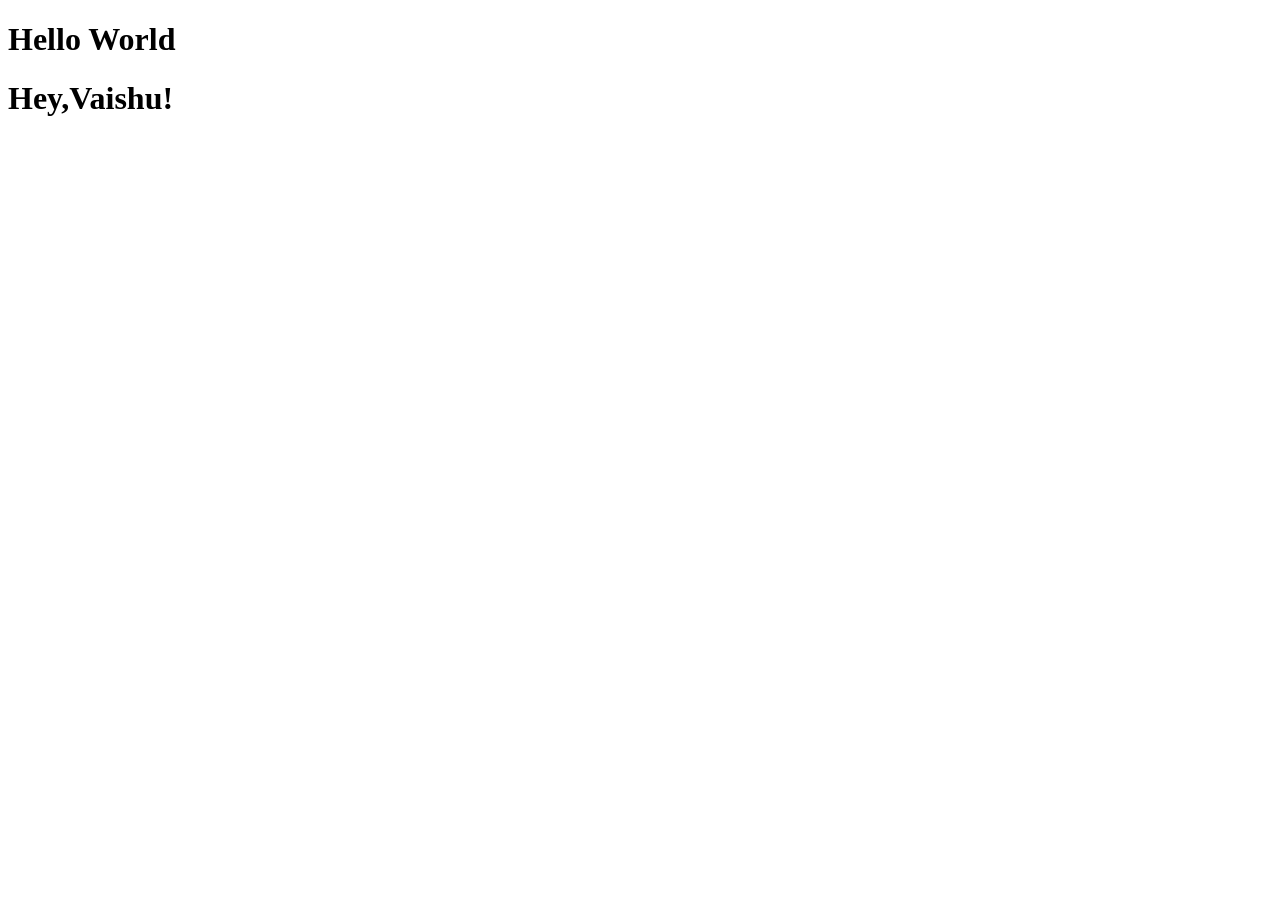
==== index.html @ c1069c62 "Created a new branch Vaish" ====
<!DOCTYPE html>
<html lang="en">
<head>
    <meta charset="UTF-8">
    <meta name="viewport" content="width=device-width, initial-scale=1.0">
    <title>Dashboard</title>
</head>
<body>
    <h1>Hello World</h1>
    <h1>Hey,Vaishu!</h1>
</body>
</html>
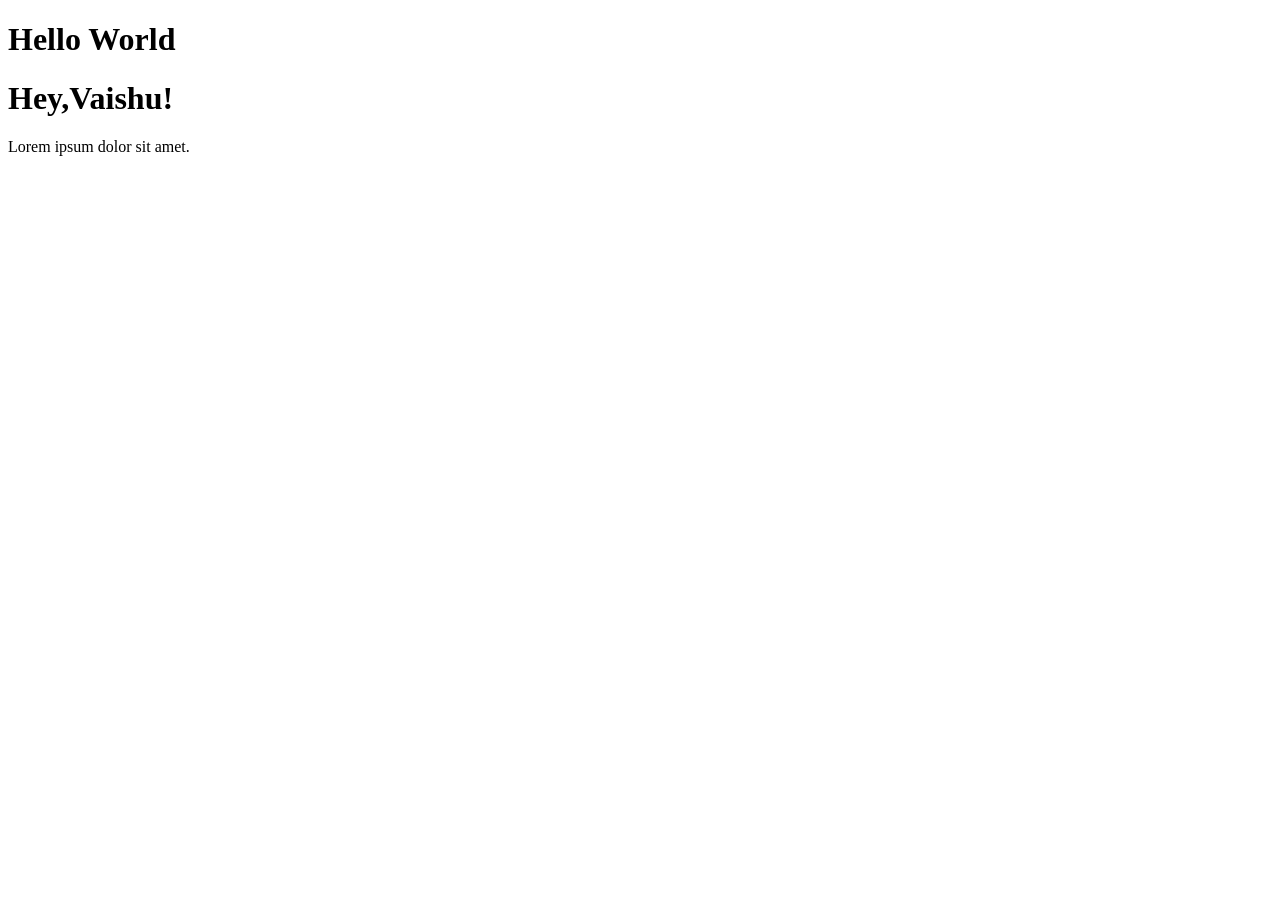
==== commit 7a933aa2: "Added a Para in my html file" ====
--- a/index.html
+++ b/index.html
@@ -8,5 +8,6 @@
 <body>
     <h1>Hello World</h1>
     <h1>Hey,Vaishu!</h1>
+    <p>Lorem ipsum dolor sit amet.</p>
 </body>
 </html>
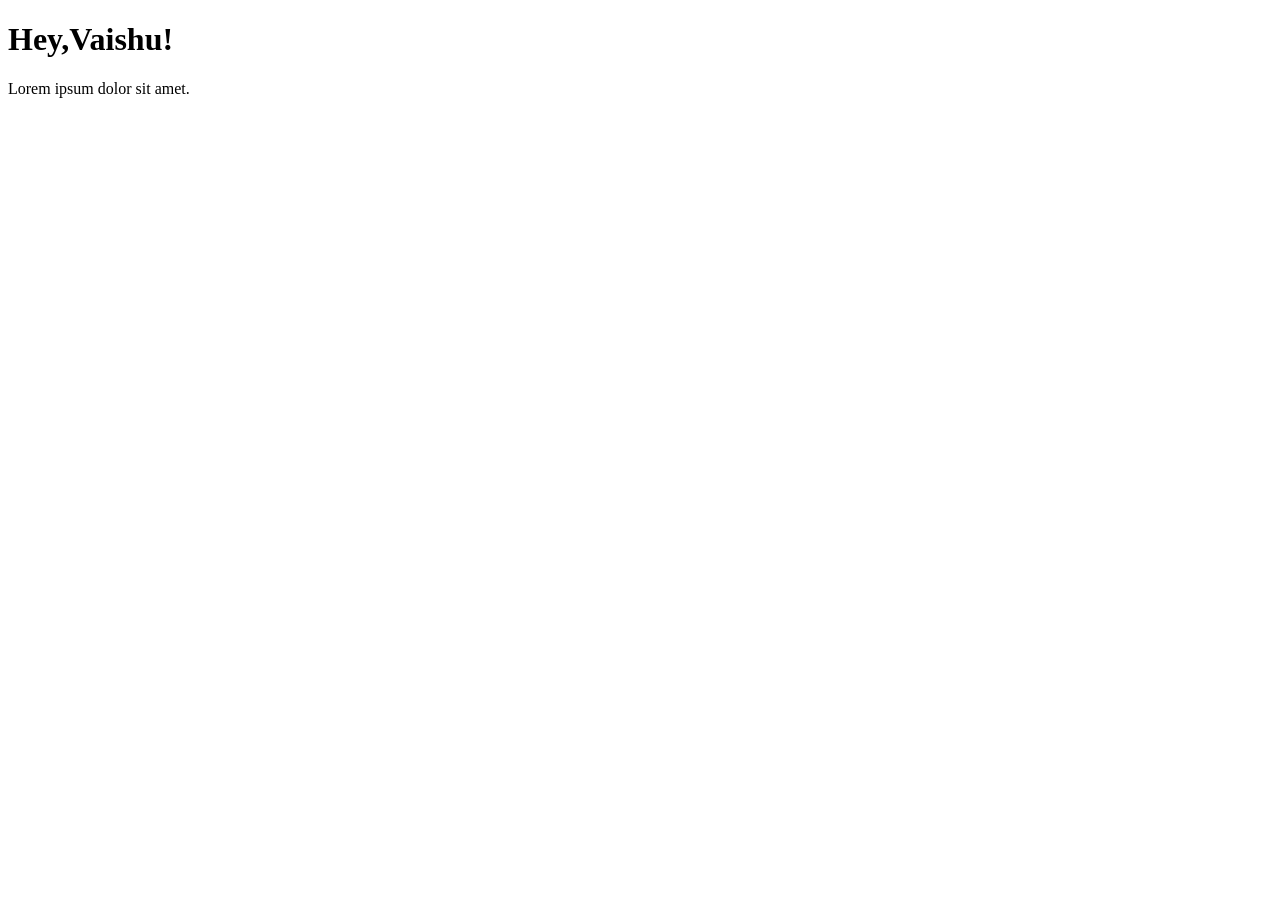
==== commit 523b641b: "Removed Hello World In main" ====
--- a/index.html
+++ b/index.html
@@ -6,7 +6,7 @@
     <title>Dashboard</title>
 </head>
 <body>
-    <h1>Hello World</h1>
+    
     <h1>Hey,Vaishu!</h1>
     <p>Lorem ipsum dolor sit amet.</p>
 </body>
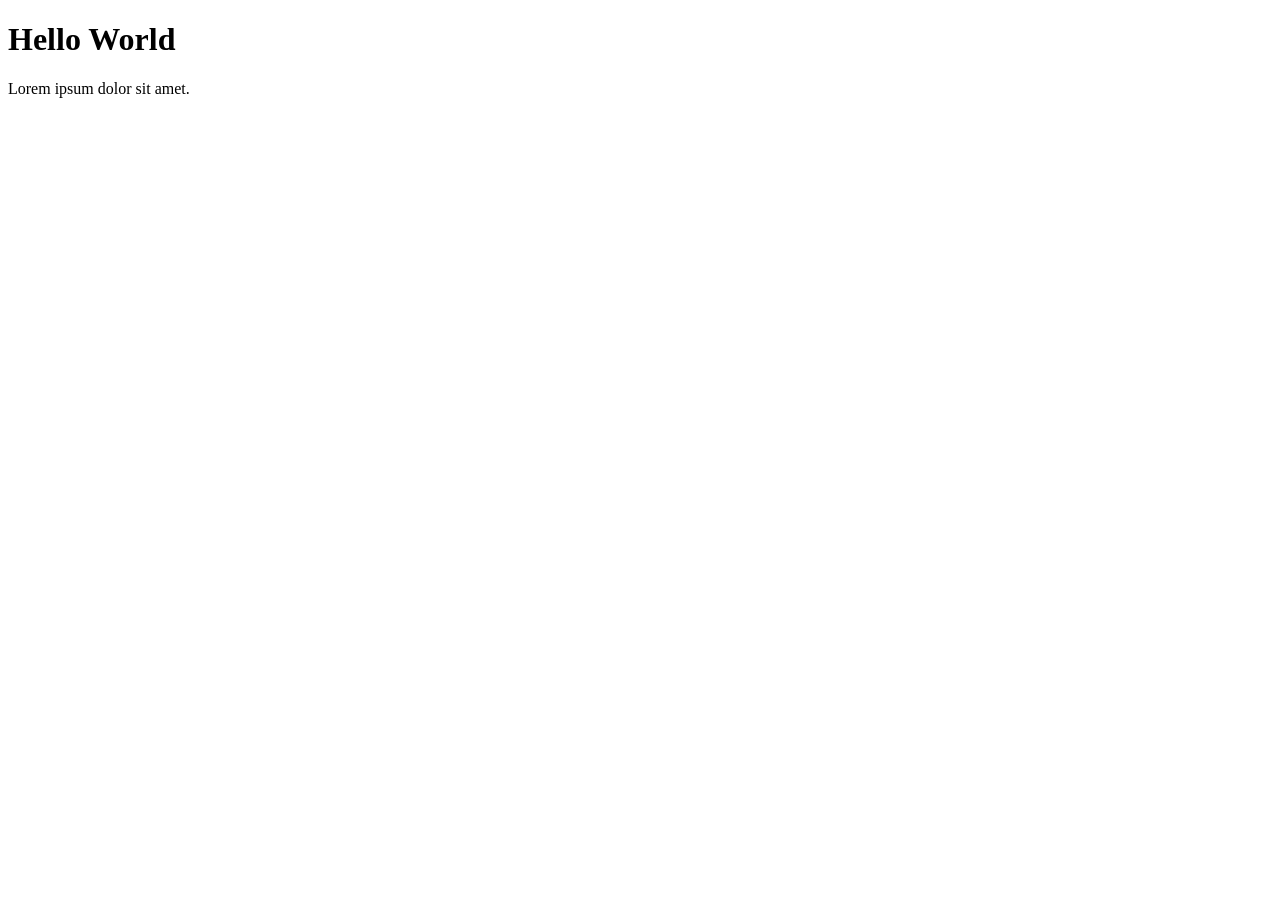
==== commit 97442f8a: "Removed Hey,Vaishu" ====
--- a/index.html
+++ b/index.html
@@ -6,8 +6,8 @@
     <title>Dashboard</title>
 </head>
 <body>
-    
-    <h1>Hey,Vaishu!</h1>
+    <h1>Hello World</h1>
+   
     <p>Lorem ipsum dolor sit amet.</p>
 </body>
 </html>
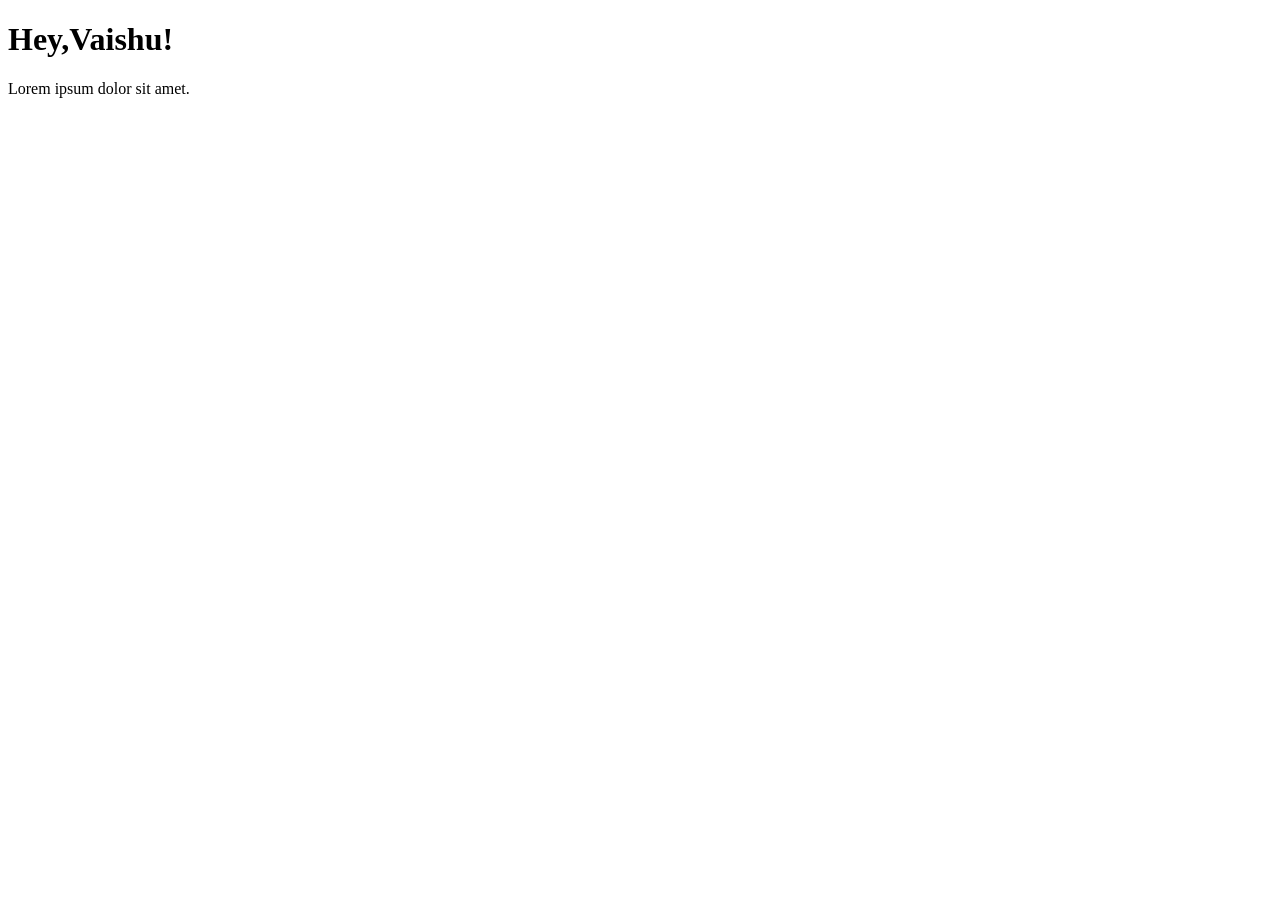
==== commit a0792ace: "Merge branch 'Vaishu'" ====
--- a/index.html
+++ b/index.html
@@ -6,8 +6,8 @@
     <title>Dashboard</title>
 </head>
 <body>
-    <h1>Hello World</h1>
-   
+    
+    <h1>Hey,Vaishu!</h1>
     <p>Lorem ipsum dolor sit amet.</p>
 </body>
 </html>
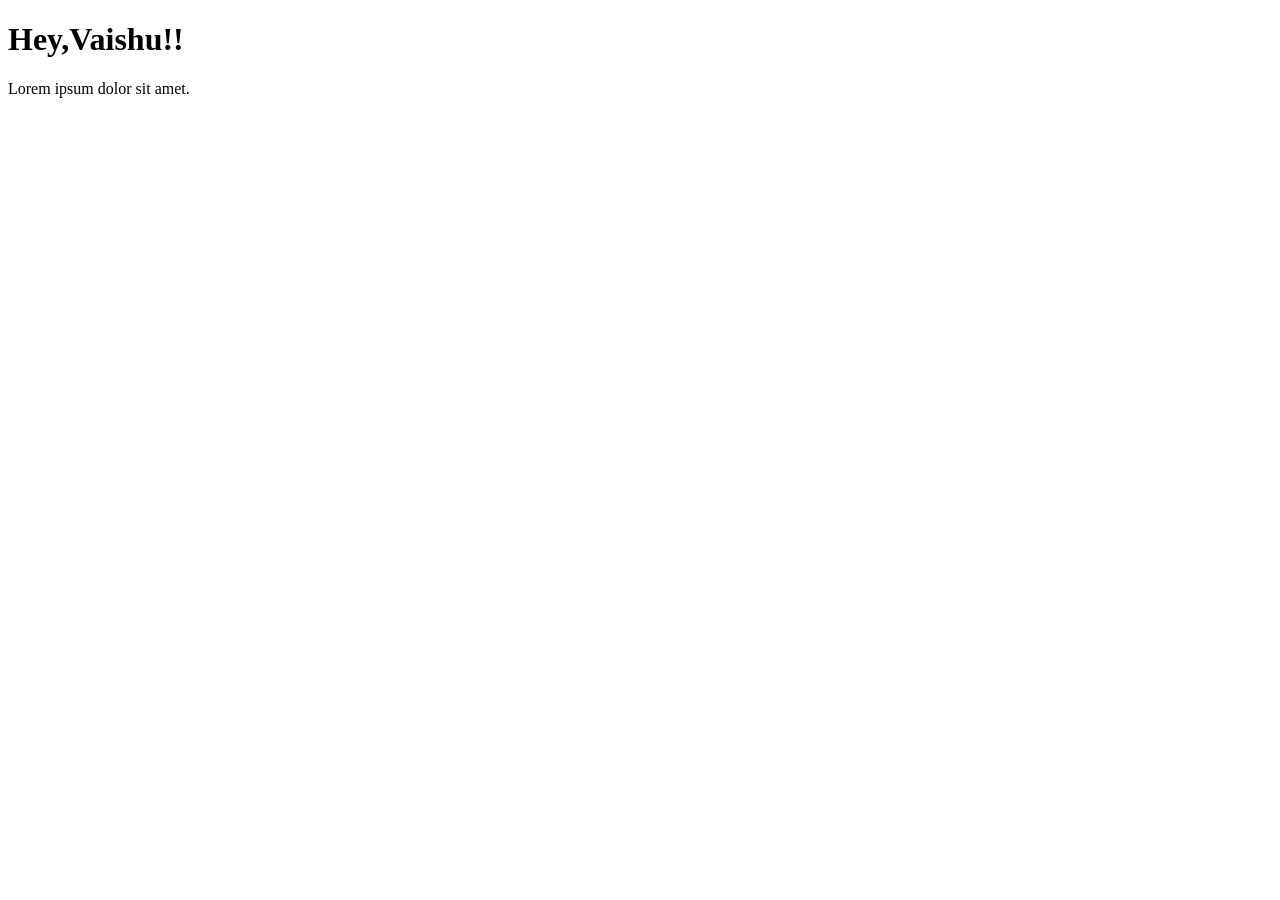
==== commit 0790a377: "added the !" ====
--- a/index.html
+++ b/index.html
@@ -7,7 +7,7 @@
 </head>
 <body>
     
-    <h1>Hey,Vaishu!</h1>
+    <h1>Hey,Vaishu!!</h1>
     <p>Lorem ipsum dolor sit amet.</p>
 </body>
 </html>
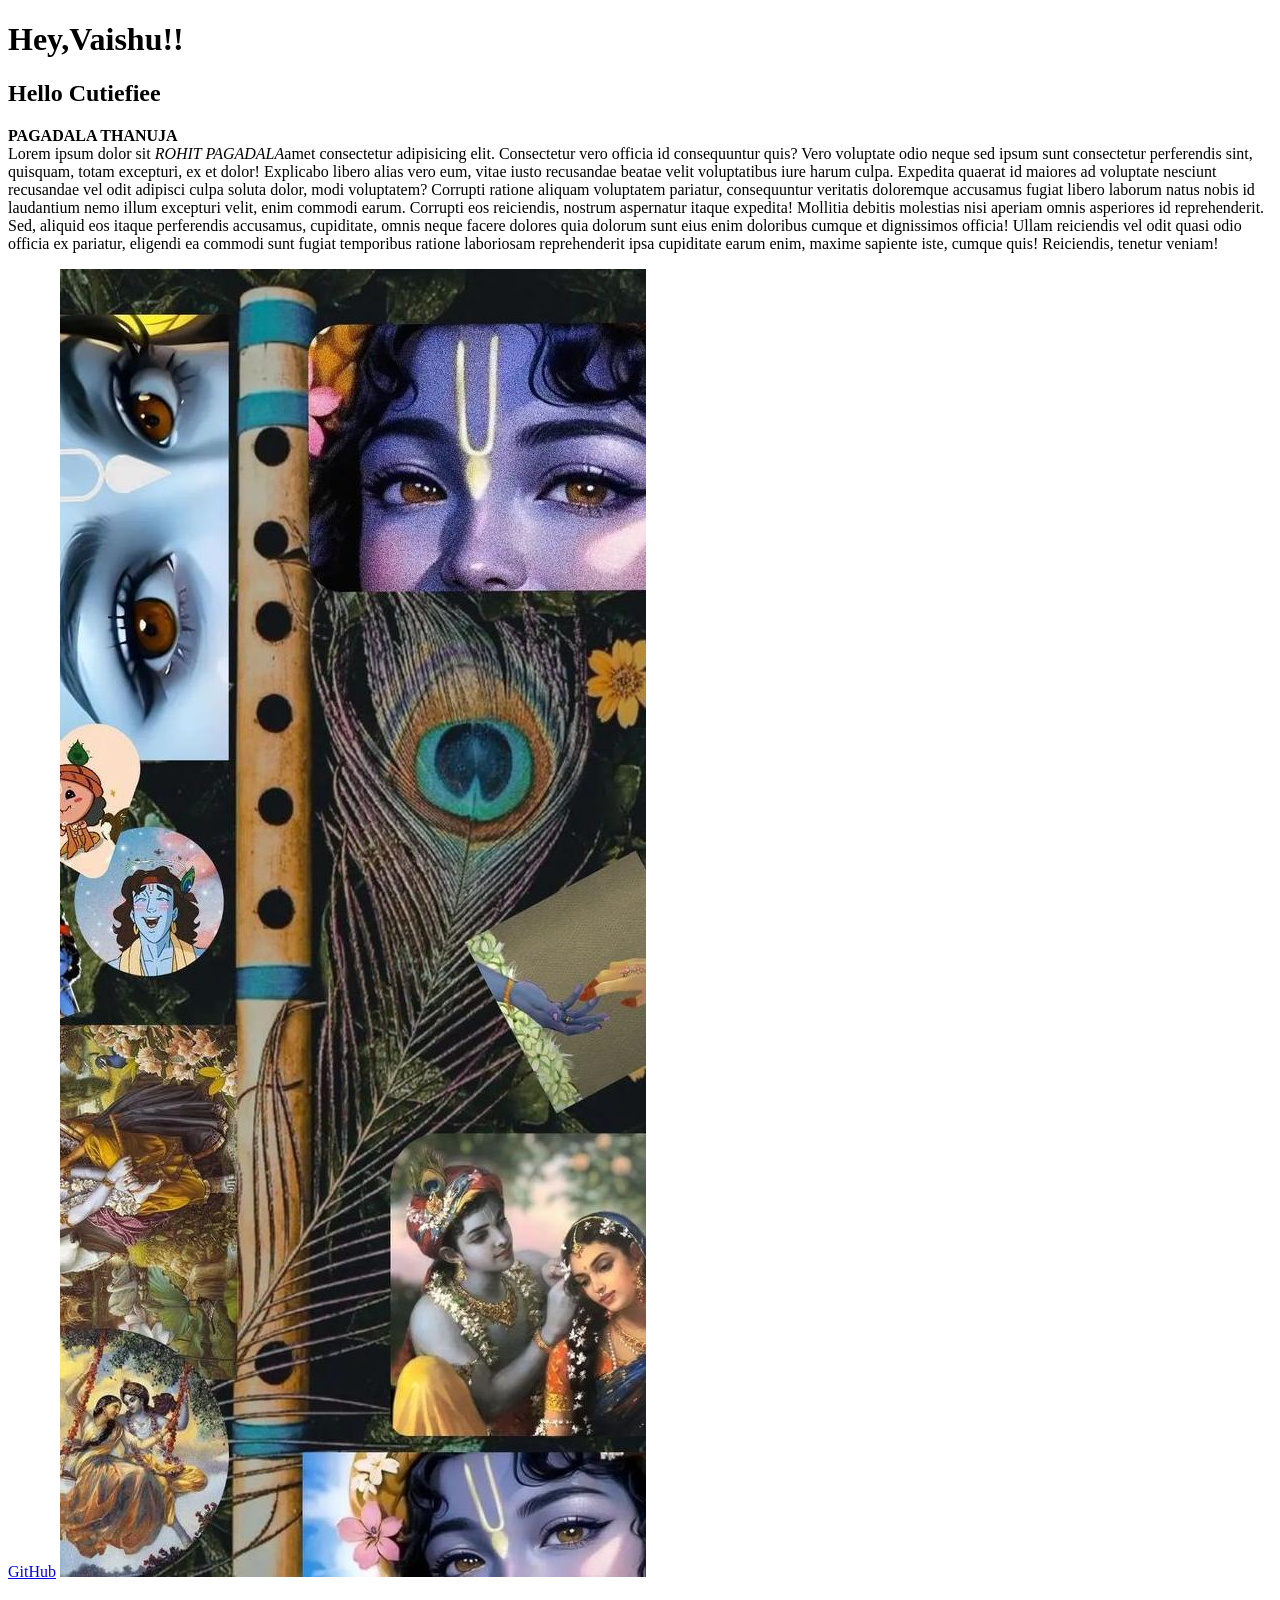
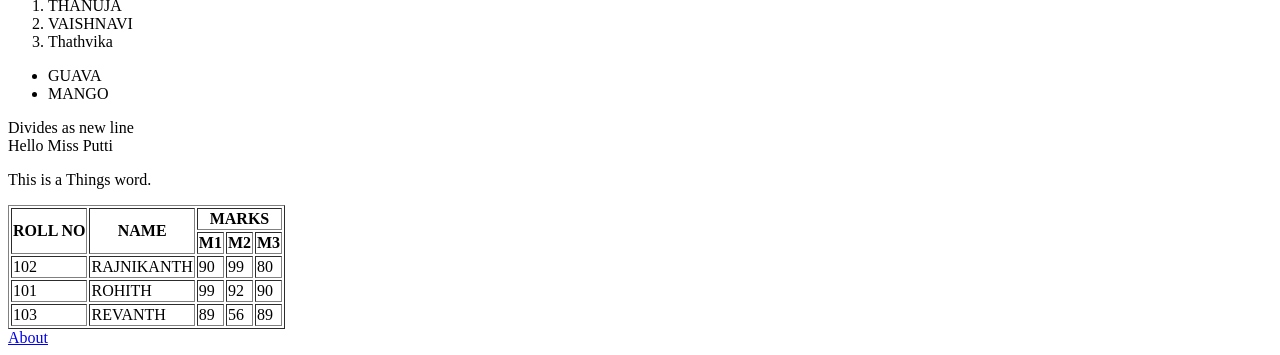
==== commit a715dc3c: "Fisrt HTML Building" ====
--- a/index.html
+++ b/index.html
@@ -8,6 +8,65 @@
 <body>
     
     <h1>Hey,Vaishu!!</h1>
-    <p>Lorem ipsum dolor sit amet.</p>
+    <h2>Hello Cutiefiee</h2>
+    <p><b>PAGADALA THANUJA</b><br>Lorem ipsum dolor sit <i>ROHIT PAGADALA</i>amet consectetur adipisicing elit. Consectetur vero officia id consequuntur quis? Vero voluptate odio neque sed ipsum sunt consectetur perferendis sint, <br>quisquam, totam excepturi, ex et dolor!
+    Explicabo libero alias vero eum, vitae iusto recusandae beatae velit voluptatibus iure harum culpa. Expedita quaerat id maiores ad voluptate nesciunt recusandae vel odit adipisci culpa soluta dolor, modi voluptatem?
+    Corrupti ratione aliquam voluptatem pariatur, consequuntur veritatis doloremque accusamus fugiat libero laborum natus nobis id laudantium nemo illum excepturi velit, enim commodi earum. Corrupti eos reiciendis, nostrum aspernatur itaque expedita!
+    Mollitia debitis molestias nisi aperiam omnis asperiores id reprehenderit. Sed, aliquid eos itaque perferendis accusamus, cupiditate, omnis neque facere dolores quia dolorum sunt eius enim doloribus cumque et dignissimos officia!
+    Ullam reiciendis vel odit quasi odio officia ex pariatur, eligendi ea commodi sunt fugiat temporibus ratione laboriosam reprehenderit ipsa cupiditate earum enim, maxime sapiente iste, cumque quis! Reiciendis, tenetur veniam!</p>
+<a href="https://github.com/">GitHub</a>
+<img src ="./assets/Krishna aesthetic.jpg"alt="Krishna">
+<ol>
+    <li>THANUJA</li>
+    <li>VAISHNAVI</li>
+    <li>Thathvika</li>
+</ol>
+<ul>
+    <li>GUAVA</li>
+    <li>MANGO</li>
+</ul>
+<div>Divides as new line</div>
+<div>Hello Miss Putti</div>
+<p>This is a <span>Things</span> word.</p>
+<table border="1">
+    <thead>
+        <tr>
+            <th rowspan="2">ROLL NO</th>
+            <th rowspan="2">NAME</th>
+            <th colspan="3">MARKS</th>
+        </tr>
+        <th>M1</th>
+        <th>M2</th>
+        <th>M3</th>
+    </tr>
+
+    </thead>
+    <tbody>
+        <tr>
+            <td>102</td>
+            <td>RAJNIKANTH</td>
+            <td>90</td>
+            <td>99</td>
+            <td>80</td>
+        </tr>
+        <tr>
+                <td>101</td>
+                <td>ROHITH</td>
+                <td>99</td>
+                <td>92</td>
+                <td>90</td>
+        </tr>
+        <tr>
+                <td>103</td>
+                <td>REVANTH</td>
+                <td>89</td>
+                <td>56</td>
+                <td>89</td>
+        </tr>
+       
+
+    </tbody>
+</table>
+<a href="./about.html" target="_blank">About</a>
 </body>
 </html>
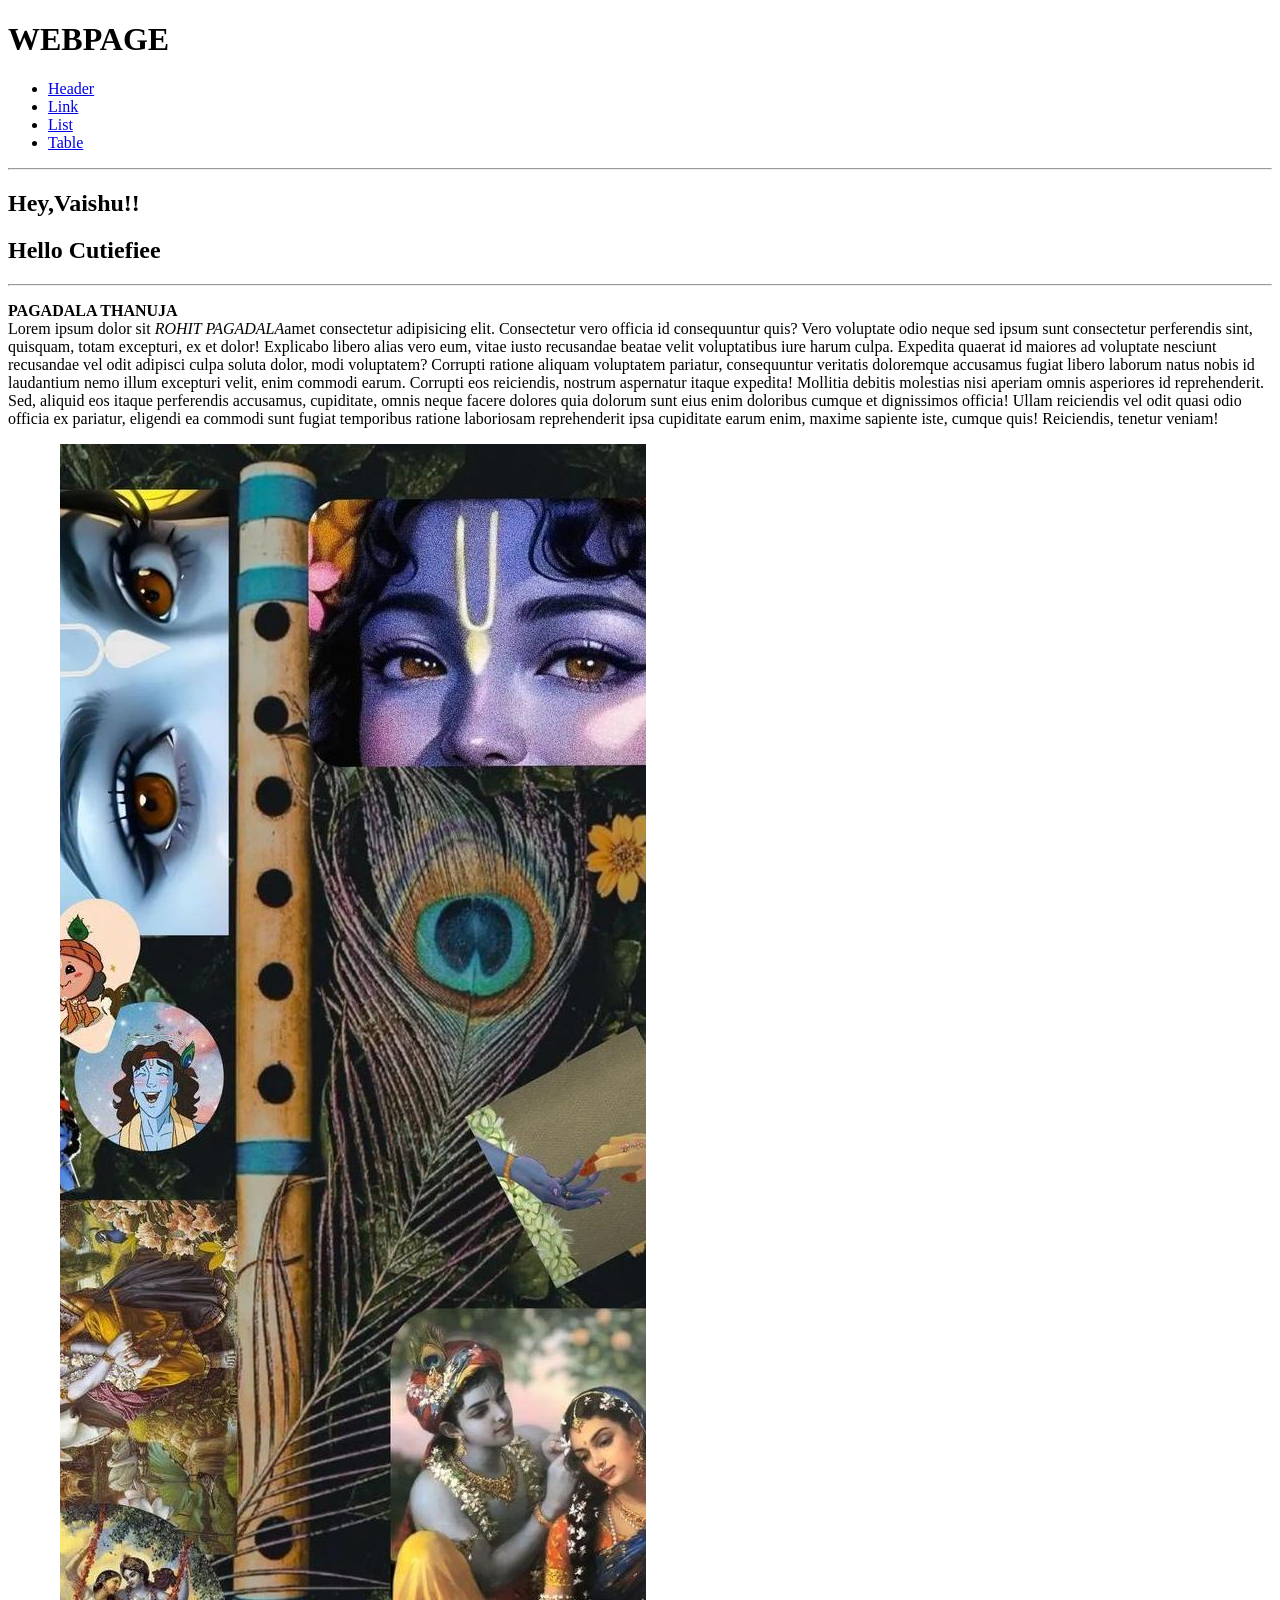
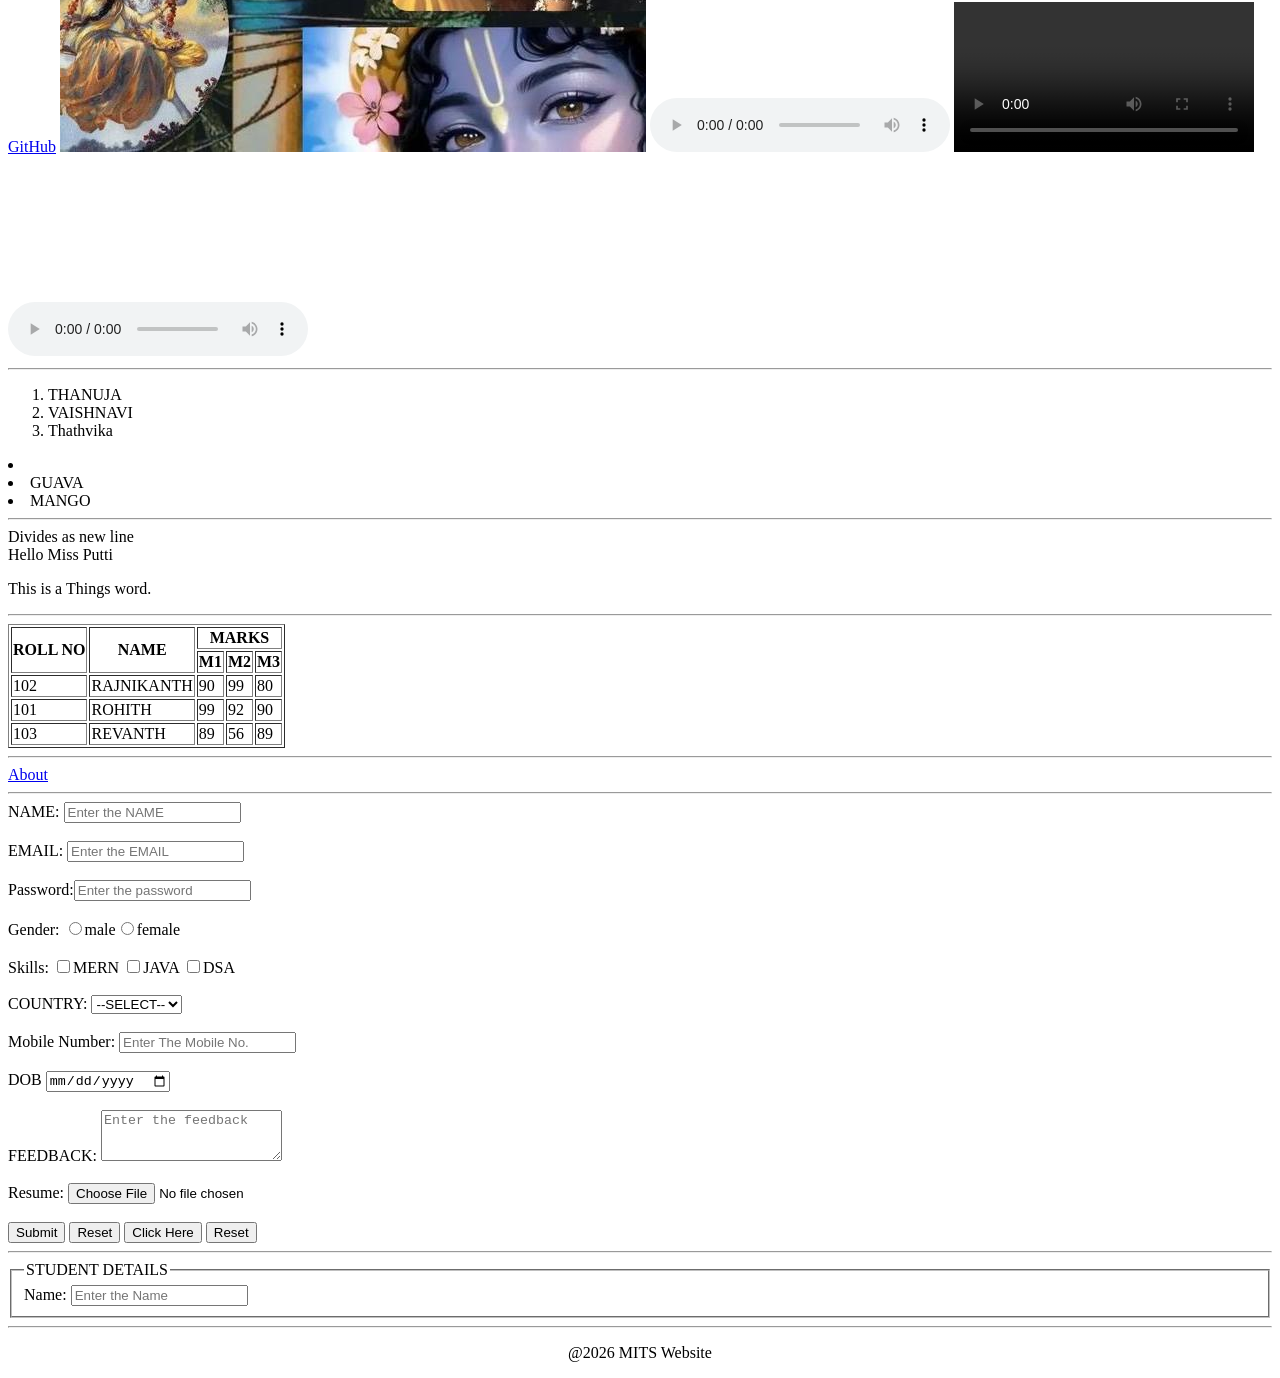
==== commit 60aca1fa: "HTML DONE" ====
--- a/index.html
+++ b/index.html
@@ -6,28 +6,60 @@
     <title>Dashboard</title>
 </head>
 <body>
-    
+    <header>
+        <h1>WEBPAGE</h1>
+    <nav>
+        <ul>
+        <li><a href="#header">Header</a></li>
+        <li><a href="#Link">Link</a></li>
+        <li><a href="#List">List</a></li>
+        <li><a href="#Table">Table</a></li>
+        </ul>
+    </nav>
+    </header>
+    <hr>
+    <section id="header">
     <h1>Hey,Vaishu!!</h1>
     <h2>Hello Cutiefiee</h2>
+    </section>
+    <hr>
+    <section id="Link">
     <p><b>PAGADALA THANUJA</b><br>Lorem ipsum dolor sit <i>ROHIT PAGADALA</i>amet consectetur adipisicing elit. Consectetur vero officia id consequuntur quis? Vero voluptate odio neque sed ipsum sunt consectetur perferendis sint, <br>quisquam, totam excepturi, ex et dolor!
     Explicabo libero alias vero eum, vitae iusto recusandae beatae velit voluptatibus iure harum culpa. Expedita quaerat id maiores ad voluptate nesciunt recusandae vel odit adipisci culpa soluta dolor, modi voluptatem?
     Corrupti ratione aliquam voluptatem pariatur, consequuntur veritatis doloremque accusamus fugiat libero laborum natus nobis id laudantium nemo illum excepturi velit, enim commodi earum. Corrupti eos reiciendis, nostrum aspernatur itaque expedita!
     Mollitia debitis molestias nisi aperiam omnis asperiores id reprehenderit. Sed, aliquid eos itaque perferendis accusamus, cupiditate, omnis neque facere dolores quia dolorum sunt eius enim doloribus cumque et dignissimos officia!
     Ullam reiciendis vel odit quasi odio officia ex pariatur, eligendi ea commodi sunt fugiat temporibus ratione laboriosam reprehenderit ipsa cupiditate earum enim, maxime sapiente iste, cumque quis! Reiciendis, tenetur veniam!</p>
-<a href="https://github.com/">GitHub</a>
+    </section>
+    <section>
+    <a href="https://github.com/">GitHub</a>
 <img src ="./assets/Krishna aesthetic.jpg"alt="Krishna">
+<audio src="./assets/audio.mp3" controls autoplay loop>Birds chirping</audio>
+<video src="./assets/video.mp4" controls autoplay loop>Waterfalls</video>
+<audio controls>
+    <source src="./assets/ball.mp3" type="audio/mpeg">
+</audio>
+<iframe src="https://rampex.in/" frameborder="0" height="200" width="500"></iframe>
+<hr>
+</body>
+<section id="List">
 <ol>
     <li>THANUJA</li>
     <li>VAISHNAVI</li>
     <li>Thathvika</li>
 </ol>
-<ul>
+<li>
     <li>GUAVA</li>
     <li>MANGO</li>
 </ul>
-<div>Divides as new line</div>
-<div>Hello Miss Putti</div>
-<p>This is a <span>Things</span> word.</p>
+</section>
+<hr>
+<section id="Dividers">
+                <div>Divides as new line</div>
+                <div>Hello Miss Putti</div>
+                <p>This is a <span>Things</span> word.</p>
+</section>
+<hr>
+<section id="Table">
 <table border="1">
     <thead>
         <tr>
@@ -63,10 +95,65 @@
                 <td>56</td>
                 <td>89</td>
         </tr>
-       
+     
 
     </tbody>
 </table>
+</section>
+<hr>
+<section id="page linking">
 <a href="./about.html" target="_blank">About</a>
+</section>
+<hr>
+<form>
+<label>NAME:</label>
+<input type="text" placeholder="Enter the NAME"><br><br>
+<label>EMAIL:</label>
+<input type="email" placeholder="Enter the EMAIL"><br>
+<br>
+<label>Password:</label><input type:"password" placeholder="Enter the password"><br>
+<br>
+<label>Gender:</label>
+<input type="radio" name="gender">male<input type="radio" name="gender">female<br><br>
+<label>Skills:</label>
+<input type="checkbox">MERN
+<input type="checkbox">JAVA
+<input type="checkbox">DSA
+<br><br>
+<label>COUNTRY:</label>
+<select>
+    <option value="SELECT">--SELECT--</option>
+    <option value="INDIA">INDIA</option>
+    <option value="RUSSIA">Russia</option>
+    <option value="EU">EU</option>
+</select>
+<br><br>
+<label>Mobile Number:</label>
+<input type="number" placeholder="Enter The Mobile No.">
+<br><br>
+<label>DOB</label>
+<input type="date"><br><br>
+<label>FEEDBACK:</label>
+<textarea rows="3" cols="20" placeholder="Enter the feedback"></textarea></textarea><br><br>
+<label>Resume:</label>
+<input type="file"><br><br>
+<input type="submit">
+<input type="reset">
+<button type="button">Click Here</button>
+<button type="reset">Reset</button>
+</form>
+<hr>
+<fieldset>
+    <legend>STUDENT DETAILS</legend>
+    <label>Name:</label>
+    <input type="text" placeholder="Enter the Name">
+   
+</fieldset>
+<hr>
+<footer><center>
+    <p>
+        @2026 MITS Website
+    </p></center>
+</footer>
 </body>
 </html>
